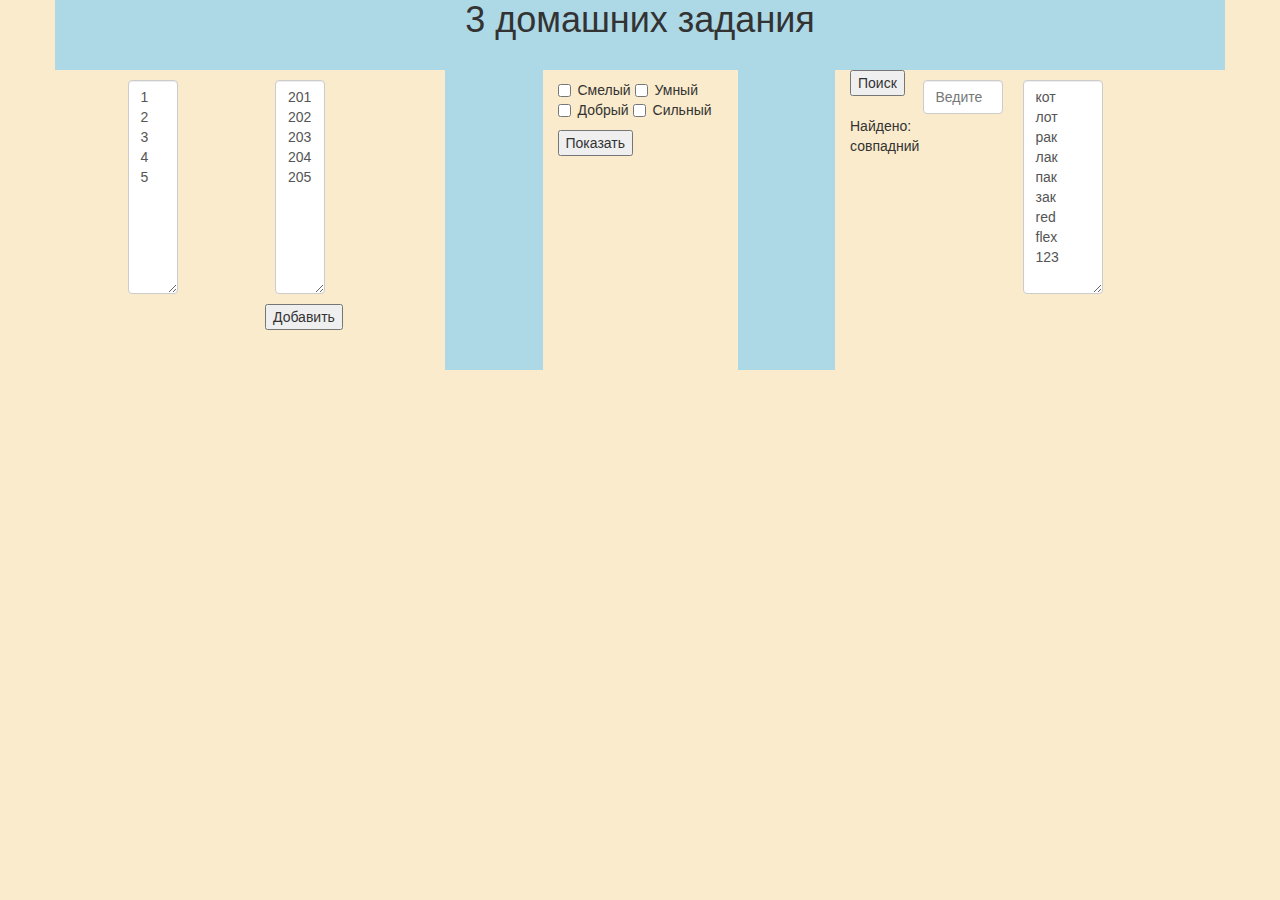
==== JavaScriptDZ3_1/index.html @ 24ec4970 "Д/З (задачи с формами, 3 в одной)" ====
<!DOCTYPE html>
<html>
<head>
    <title></title>
    <meta http-equiv="Content-Type" content="text/html; charset=utf-8">

    <link rel="stylesheet" href="css/bootstrap.min.css">
    <link rel="stylesheet"  href="styl.css"/>
</head>
<body>
<div class="container">
    <div class="row">
        <div class="col-lg-12 myHeader"><h1>3 домашних задания</h1></div>
    </div>
<div class="row">

    <div class="col-md-2">

        <textarea id="list1" class="form-control center-block" rows="10" ></textarea>

        </div>
    <div class="col-md-2">
        <textarea id="list2" class="form-control" rows="10"  ></textarea>
        <button  id="dob" class="">Добавить</button>
         </div>

    <div class="col-md-1 med"></div>

      <div class="col-md-2" >
          <div class="checkbox">
              <label>
                  <input type="checkbox" id="smel" value="">
                     Смелый
              </label>
              <label>
                  <input type="checkbox" id="umn" value="">
                     Умный
              </label>
              <label>
                  <input type="checkbox" id="dobr" value="">
                     Добрый
              </label>
              <label>
                  <input type="checkbox" id="siln" value="">
                     Сильный
              </label>
          </div>
          <button  id="pok" class="">Показать</button>
      </div>

    <div class="col-md-1 med"></div>

    <div class="col-md-3">
        <textarea id="list3" class="form-control" rows="10"  ></textarea>
        <div>
        <input type="text" id="textIm"  class="form-control" placeholder="Ведите">
        <button  id="isk" class="">Поиск</button>
            <p>Найдено: <span id="rezul"></span> совпадний</p>
            </div>
        </div>

</div>
  </div>
<div class="row">
    <div class="col-md-1"></div>
    <div class="col-md-1">

        </div>
 </div>
<script src="scriptMy.js"></script>
</body>
</html>
---- JavaScriptDZ3_1/styl.css ----
textarea {

    margin: 10px;
     width: 50px !important;
}
body{
    background: #faebcc;
}
#list3,#textIm{
     float: right;
    width: 80px !important;
}
input {
    margin: 10px;
}
.med{
    display: block;
    height: 300px;
    background: lightblue;
}
h1{
    margin-top: 0;
    text-align: center;
}
button{
    margin: 0 auto;
   margin-bottom: 20px;
}
.myHeader{
    height: 70px;
    background: lightblue;
}
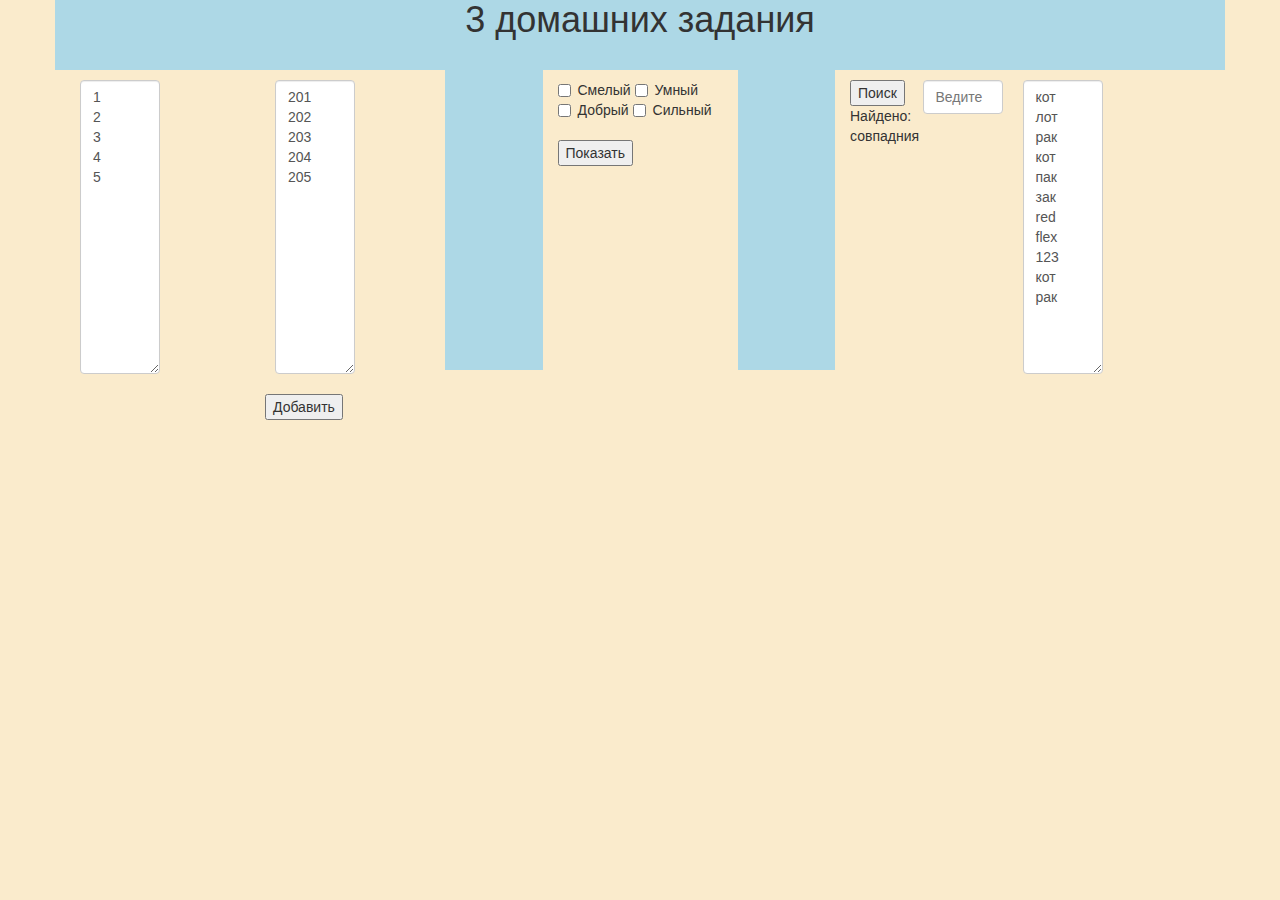
==== commit 50c6d73b: "доработка" ====
--- a/JavaScriptDZ3_1/index.html
+++ b/JavaScriptDZ3_1/index.html
@@ -16,11 +16,11 @@
 
     <div class="col-md-2">
 
-        <textarea id="list1" class="form-control center-block" rows="10" ></textarea>
+        <textarea id="list1" class="form-control " rows="14" ></textarea>
 
         </div>
     <div class="col-md-2">
-        <textarea id="list2" class="form-control" rows="10"  ></textarea>
+        <textarea id="list2" class="form-control" rows="14"  ></textarea>
         <button  id="dob" class="">Добавить</button>
          </div>
 
@@ -51,11 +51,11 @@
     <div class="col-md-1 med"></div>
 
     <div class="col-md-3">
-        <textarea id="list3" class="form-control" rows="10"  ></textarea>
+        <textarea id="list3" class="form-control" rows="14"  ></textarea>
         <div>
         <input type="text" id="textIm"  class="form-control" placeholder="Ведите">
         <button  id="isk" class="">Поиск</button>
-            <p>Найдено: <span id="rezul"></span> совпадний</p>
+            <p>Найдено: <span id="rezul"></span> совпадния</p>
             </div>
         </div>
 
--- a/JavaScriptDZ3_1/styl.css
+++ b/JavaScriptDZ3_1/styl.css
@@ -1,7 +1,7 @@
 textarea {
 
     margin: 10px;
-     width: 50px !important;
+     width: 80px !important;
 }
 body{
     background: #faebcc;
@@ -24,7 +24,7 @@
 }
 button{
     margin: 0 auto;
-   margin-bottom: 20px;
+   margin-top: 10px;
 }
 .myHeader{
     height: 70px;
